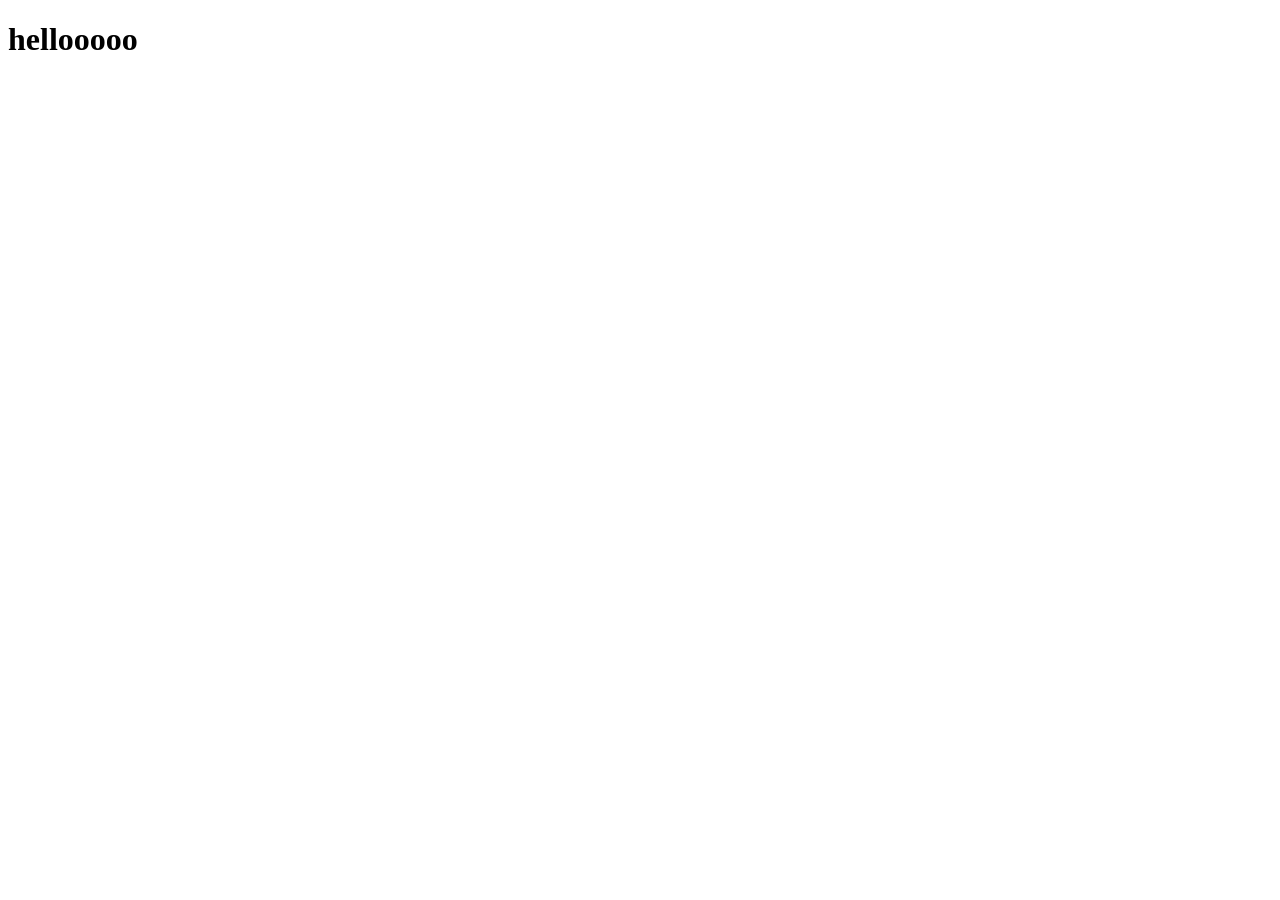
==== Task 1/index.html @ 904f2a19 "Lagd mapper og filer, tester ut" ====
<!DOCTYPE html>
<html lang="en">
<head>
    <meta charset="UTF-8">
    <meta name="viewport" content="width=device-width, initial-scale=1.0">
    <title>Task 1</title>
</head>
<body>
    <h1>hellooooo</h1>
</body>
</html>
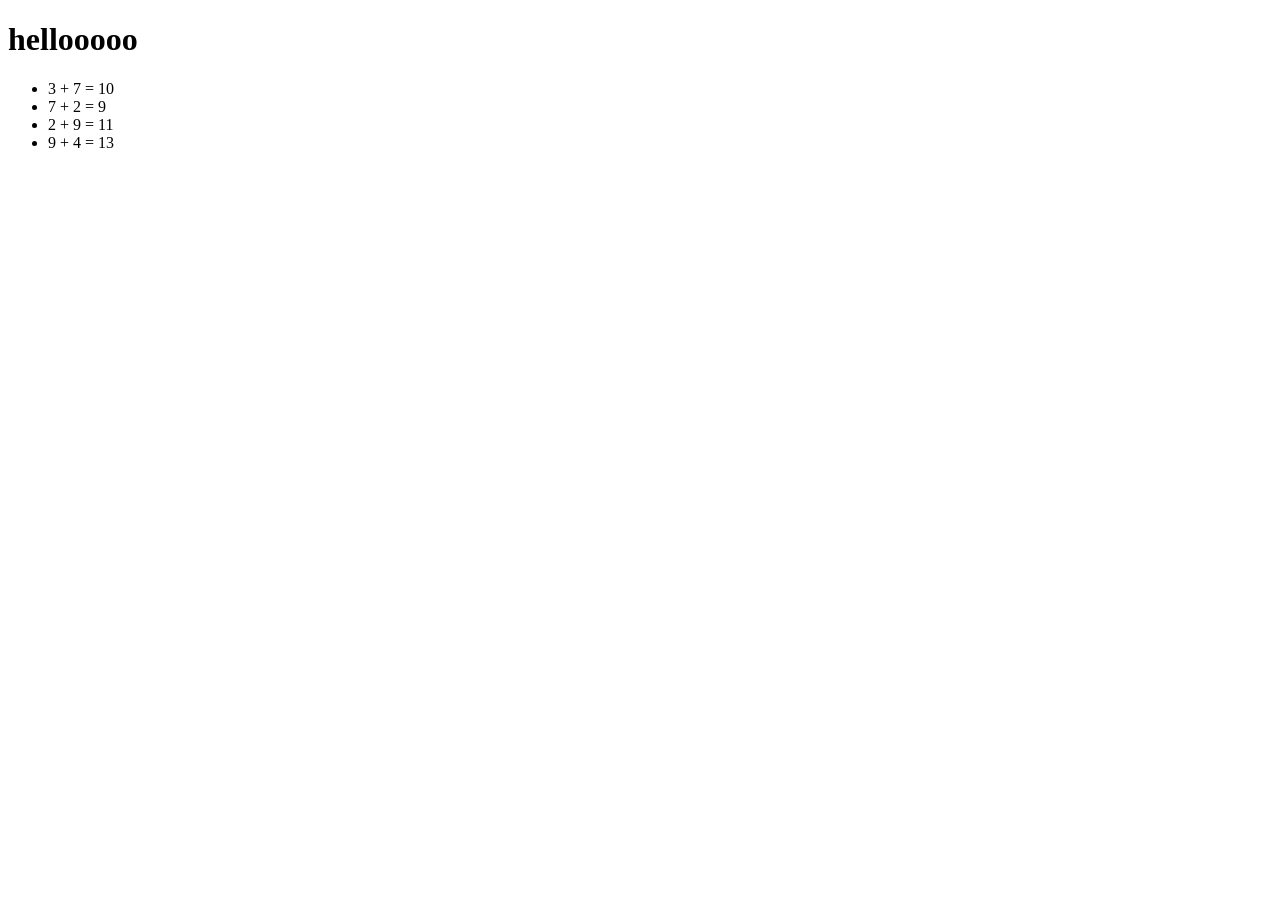
==== commit cceaf07b: "Did task 1c Added code for Task 1c and put the script line in body in the html just to be safe that " ====
--- a/Task 1/index.html
+++ b/Task 1/index.html
@@ -7,5 +7,6 @@
 </head>
 <body>
     <h1>hellooooo</h1>
+    <script src="js/index.js"></script>
 </body>
 </html>
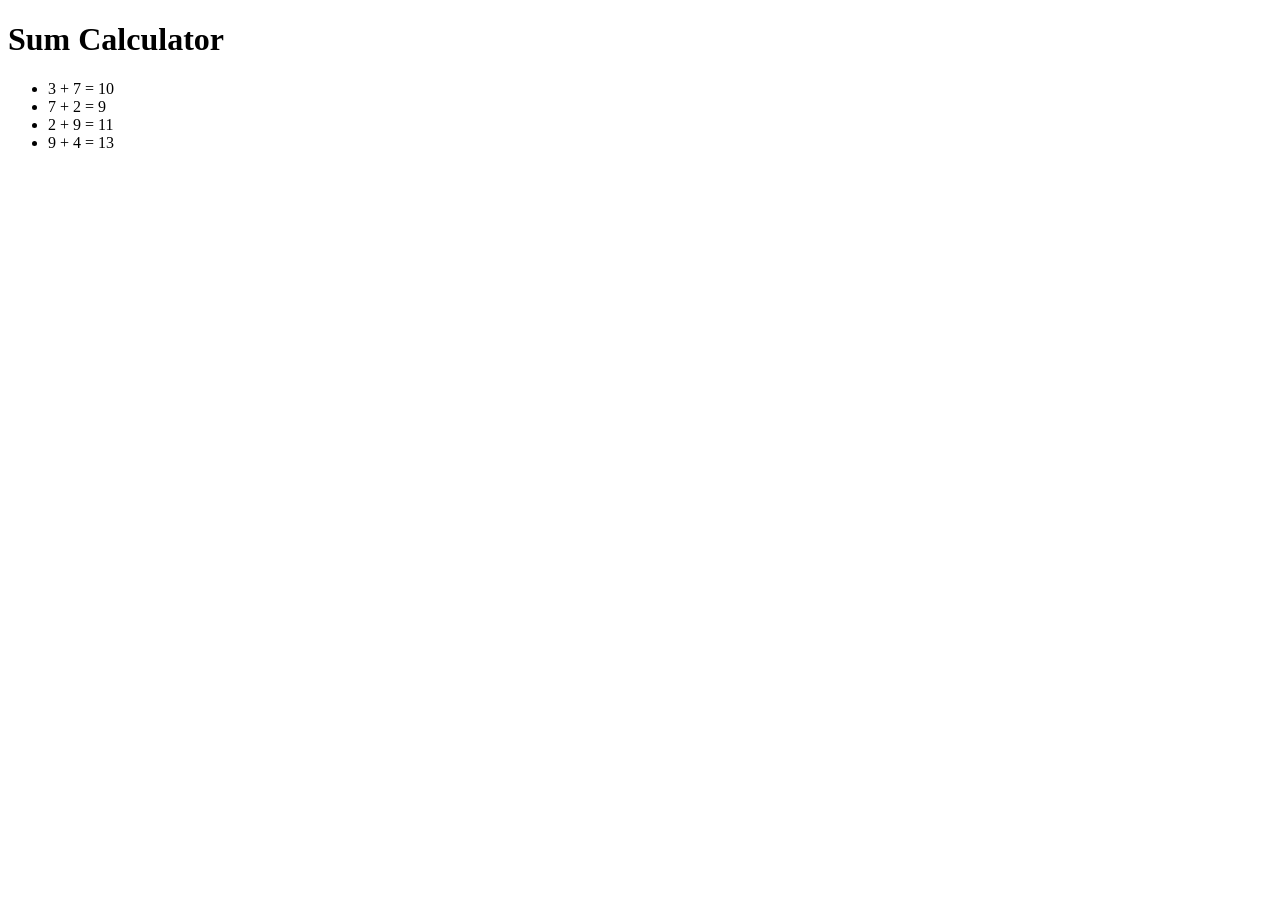
==== commit d427e4b3: "Improved page title changed 'hellooooo' to 'Sum Calculator' to better describe the page content" ====
--- a/Task 1/index.html
+++ b/Task 1/index.html
@@ -6,7 +6,7 @@
     <title>Task 1</title>
 </head>
 <body>
-    <h1>hellooooo</h1>
+    <h1>Sum Calculator</h1>
     <script src="js/index.js"></script>
 </body>
 </html>
